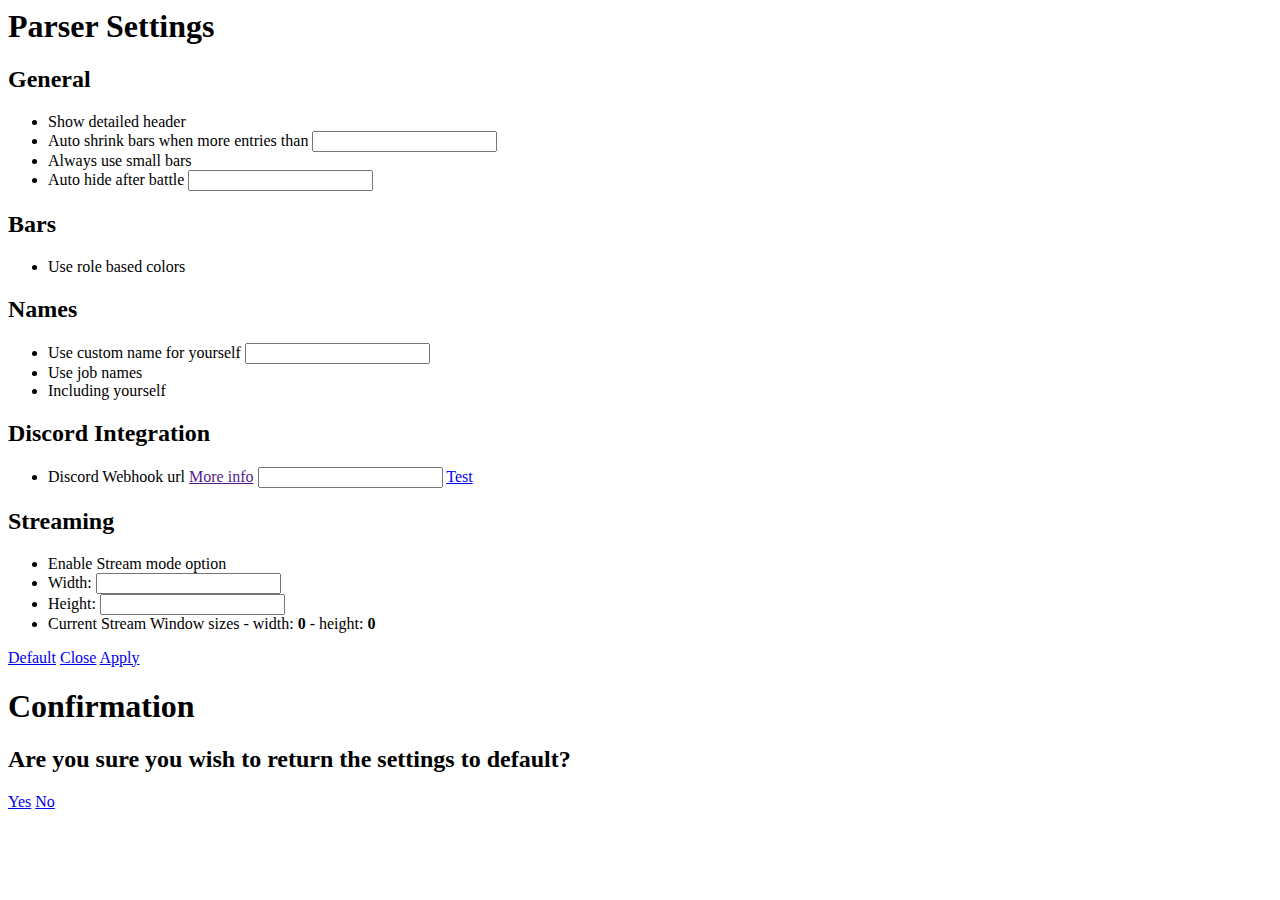
==== settings/index.html @ 917e6f6e "Added lines for cache busting" ====
﻿<html>
<head>
    <meta charset="utf-8" />
    <title>Settings</title>
    <link type="text/css" rel="stylesheet" href="css/style.css?v=100" />
</head>
<body>
    <div class="windowContainer">
        <h1>
            Parser Settings
        </h1>
        <div class="divider"></div>
        <div class="window-body">
            <h2>
                General
            </h2>
            <ul class="settings">
                <li class="checkbox" data-setting="use-detailed-header">Show detailed header</li>
                <li class="checkbox" data-setting="use-reduced-bar-size">Auto shrink bars when more entries than <input type="number" /></li>
                <li class="checkbox next-tier" data-setting="use-reduced-bar-size-always">Always use small bars</li>
                <li class="checkbox" data-setting="use-auto-hide-parser">Auto hide after battle <input type="number" /></li>
            </ul>
            <h2>
                Bars
            </h2>
            <ul class="settings">
                <li class="checkbox" data-setting="use-role-colors">Use role based colors</li>
            </ul>
            <h2>
                Names
            </h2>
            <ul class="settings">
                <li class="checkbox" data-setting="use-custom-name">Use custom name for yourself <input type="text" /></li>
                <li class="checkbox" data-setting="use-job-names">Use job names</li>
                <li class="checkbox next-tier" data-setting="use-job-names-self">Including yourself</li>
            </ul>
            <h2>
                Discord Integration
            </h2>
            <ul class="settings">
                <li data-setting="discord-webhook">Discord Webhook url <a class="info-text" href="" target="_blank">More info</a> <input type="text" /> <a href="#" id="test-webhook" class="button">Test</a></li>
            </ul>
            <h2>
                Streaming
            </h2>
            <ul class="settings">
                <li class="checkbox" data-setting="use-stream-mode">Enable Stream mode option</li>
                <li class="next-tier" data-setting="stream-mode-size-width">Width: <input type="number" /></li>
                <li class="next-tier" data-setting="stream-mode-size-height">Height: <input type="number" /></li>
                <li class="next-tier" data-setting="stream-mode-current-size"><span class="info-text">Current Stream Window sizes - width: <strong data-param="width">0</strong> - height: <strong data-param="height">0</strong></span></li>
            </ul>
        </div>
        <div class="divider"></div>
        <div class="window-footer">
            <a href="#" id="default-settings" class="button">Default</a>
            <a href="#" id="close-settings" class="button right">Close</a>
            <a href="#" id="apply-settings" class="button right disabled">Apply</a>
        </div>
    </div>
    <div id="popupNotification">
        <div class="popupWindow">
            <div class="windowContainer">
                <h1>
                    Confirmation
                </h1>
                <div class="divider"></div>
                <div class="window-body">
                    <h2>
                        Are you sure you wish to return the settings to default?
                    </h2>
                </div>
                <div class="divider"></div>
                <div class="window-footer">
                    <a href="#" id="confirmation-yes" class="button">Yes</a>
                    <a href="#" id="confirmation-no" class="button right">No</a>
                </div>
            </div>
        </div>
    </div>
	
	<script src="../general/lib/jquery.min.js" type="text/javascript"></script>
	<script src="../general/lib/underscore.min.js" type="text/javascript"></script>
    
    <script src="../general/js/settings.js?v=100" type="text/javascript"></script>
    <script src="../general/js/fakedata.js?v=100" type="text/javascript"></script>
    
    <script src="js/settings.js?v=100" type="text/javascript"></script>
</body>
</html>
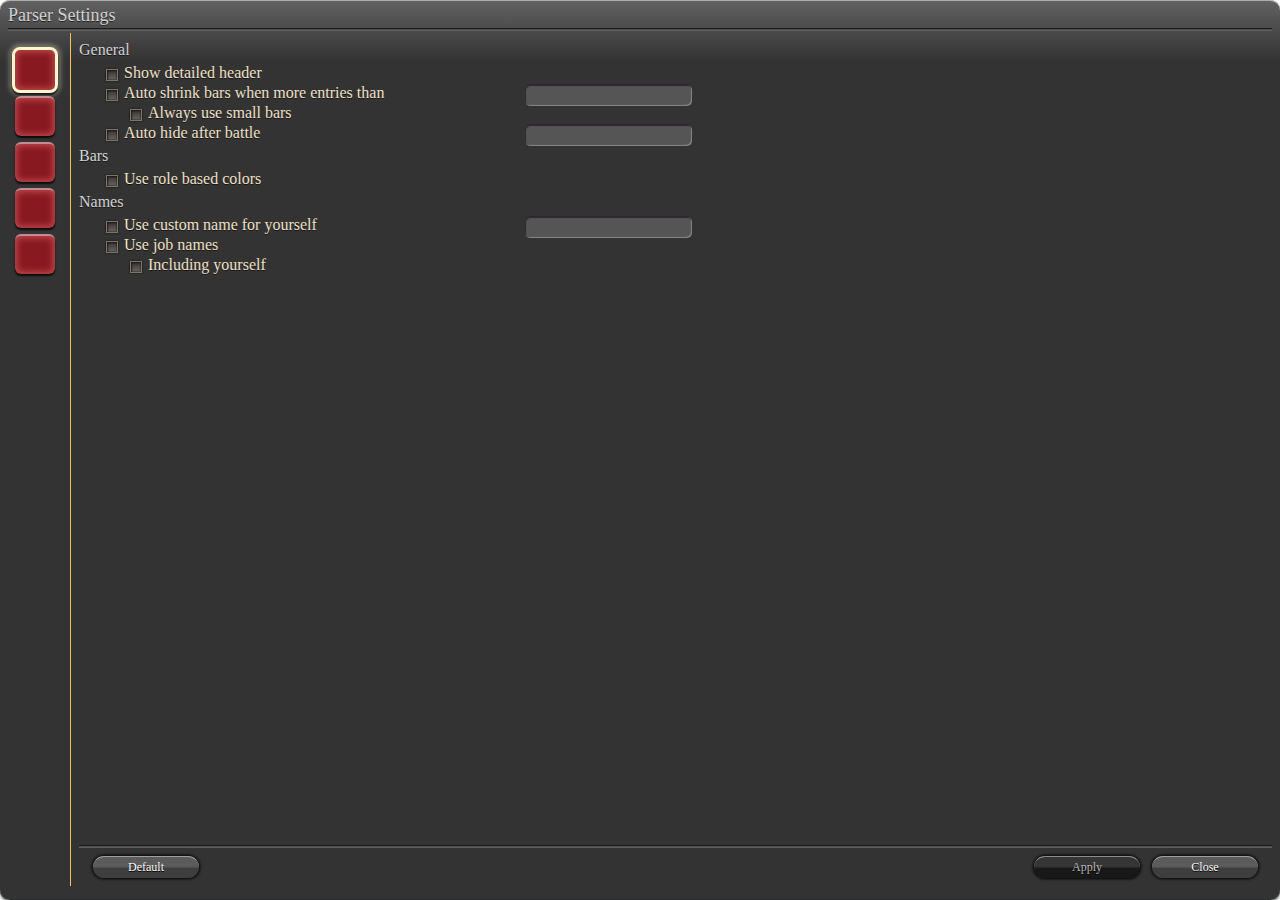
==== commit 0a2a4024: "sad" ====
--- a/settings/index.html
+++ b/settings/index.html
@@ -2,7 +2,9 @@
 <head>
     <meta charset="utf-8" />
     <title>Settings</title>
-    <link type="text/css" rel="stylesheet" href="css/style.css?v=100" />
+    <link type="text/css" rel="stylesheet" href="css/style.css?v=148" />
+    <link rel='stylesheet' href='../general/lib/perfect-scrollbar.min.css' />
+    <link rel='stylesheet' href='../general/lib/jquery.atwho.min.css' />
 </head>
 <body>
     <div class="windowContainer">
@@ -10,54 +12,223 @@
             Parser Settings
         </h1>
         <div class="divider"></div>
-        <div class="window-body">
-            <h2>
-                General
-            </h2>
-            <ul class="settings">
-                <li class="checkbox" data-setting="use-detailed-header">Show detailed header</li>
-                <li class="checkbox" data-setting="use-reduced-bar-size">Auto shrink bars when more entries than <input type="number" /></li>
-                <li class="checkbox next-tier" data-setting="use-reduced-bar-size-always">Always use small bars</li>
-                <li class="checkbox" data-setting="use-auto-hide-parser">Auto hide after battle <input type="number" /></li>
+        <div class="settings-left">
+            <ul class="setting-tabs">
+                <li class="main active" data-tab="config-general">&nbsp;</li>
+                <li class="datasets" data-tab="parserData">&nbsp;</li>
+                <li class="stream" data-tab="config-stream">&nbsp;</li>
+                <li class="discord" data-tab="config-discord">&nbsp;</li>
+                <li class="debug" data-tab="config-debug">&nbsp;</li>
+                <li class="about">&nbsp;</li>
             </ul>
-            <h2>
-                Bars
-            </h2>
-            <ul class="settings">
-                <li class="checkbox" data-setting="use-role-colors">Use role based colors</li>
-            </ul>
-            <h2>
-                Names
-            </h2>
-            <ul class="settings">
-                <li class="checkbox" data-setting="use-custom-name">Use custom name for yourself <input type="text" /></li>
-                <li class="checkbox" data-setting="use-job-names">Use job names</li>
-                <li class="checkbox next-tier" data-setting="use-job-names-self">Including yourself</li>
-            </ul>
-            <h2>
-                Discord Integration
-            </h2>
-            <ul class="settings">
-                <li data-setting="discord-webhook">Discord Webhook url <a class="info-text" href="" target="_blank">More info</a> <input type="text" /> <a href="#" id="test-webhook" class="button">Test</a></li>
-            </ul>
-            <h2>
-                Streaming
-            </h2>
-            <ul class="settings">
-                <li class="checkbox" data-setting="use-stream-mode">Enable Stream mode option</li>
-                <li class="next-tier" data-setting="stream-mode-size-width">Width: <input type="number" /></li>
-                <li class="next-tier" data-setting="stream-mode-size-height">Height: <input type="number" /></li>
-                <li class="next-tier" data-setting="stream-mode-current-size"><span class="info-text">Current Stream Window sizes - width: <strong data-param="width">0</strong> - height: <strong data-param="height">0</strong></span></li>
-            </ul>
-        </div>
-        <div class="divider"></div>
-        <div class="window-footer">
-            <a href="#" id="default-settings" class="button">Default</a>
-            <a href="#" id="close-settings" class="button right">Close</a>
-            <a href="#" id="apply-settings" class="button right disabled">Apply</a>
+        </div>
+        <div class="settings-right">
+            <div class="window-body">
+                <div class="window-body-content">
+                    <div class="settings-panel active">
+                        <h2>
+                            General
+                        </h2>
+                        <ul class="settings">
+                            <li class="checkbox" data-setting="use-detailed-header">Show detailed header</li>
+                            <li class="checkbox" data-setting="use-reduced-bar-size">Auto shrink bars when more entries than <input type="number" /></li>
+                            <li class="checkbox next-tier" data-setting="use-reduced-bar-size-always">Always use small bars</li>
+                            <li class="checkbox" data-setting="use-auto-hide-parser">Auto hide after battle <input type="number" /></li>
+                        </ul>
+                        <h2>
+                            Bars
+                        </h2>
+                        <ul class="settings">
+                            <li class="checkbox" data-setting="use-role-colors">Use role based colors</li>
+                        </ul>
+                        <h2>
+                            Names
+                        </h2>
+                        <ul class="settings">
+                            <li class="checkbox" data-setting="use-custom-name">Use custom name for yourself <input type="text" /></li>
+                            <li class="checkbox" data-setting="use-job-names">Use job names</li>
+                            <li class="checkbox next-tier" data-setting="use-job-names-self">Including yourself</li>
+                        </ul>
+                    </div>
+                    <div class="settings-panel">
+                        <h2>
+                            Data Sets
+                        </h2>
+                        <p>
+                            For more info on how to use this, <a href="https://github.com/Ihellmasker/FFXIVParserSkin/wiki/Data-Tabs" target="_blank">click here</a>.
+                        </p>
+                        <h3>
+                            Parser Title
+                        </h3>
+                        <div class="textarea" contenteditable="true" data-setting="parserTab-title"></div>
+                        <h3>
+                            Tabs
+                        </h3>
+                        <div class="parser-tabs-wrapper">
+                            <ul class="parser-tabs sub-settings-tabs">
+                                <li id="add-new-tab">+</li>
+                            </ul>
+                        </div>
+                        <div class="parser-tab-data-container sub-settings-tab-data-container">
+                            <h4>
+                                Label
+                            </h4>
+                            <div class="textarea padded" contenteditable="true" data-setting="parserTab-data-label"></div>
+                            <h4>
+                                Detail. head.
+                            </h4>
+                            <div class="textarea padded" contenteditable="true" data-setting="parserTab-data-detail"></div>
+                            <h4>
+                                Bar data
+                            </h4>
+                            <div class="textarea padded" contenteditable="true" data-setting="parserTab-data-bar"></div>
+                            <h4>
+                                Main info
+                            </h4>
+                            <div class="textarea padded" contenteditable="true" data-setting="parserTab-data-info-main"></div>
+                            <h4>
+                                Sub info
+                            </h4>
+                            <div class="textarea padded" contenteditable="true" data-setting="parserTab-data-info-sub"></div>
+                            <h4>
+                                Simple info
+                            </h4>
+                            <div class="textarea padded" contenteditable="true" data-setting="parserTab-data-info-simple"></div>
+                            <h4>
+                                Icon
+                            </h4>
+                            <div class="textarea padded" contenteditable="true" data-setting="parserTab-data-icon"></div>
+                            <h4>
+                                TopLeft Bar
+                            </h4>
+                            <div class="textarea padded" contenteditable="true" data-setting="parserTab-data-bar-tl"></div>
+                            <h4>
+                                TopRight Bar
+                            </h4>
+                            <div class="textarea padded" contenteditable="true" data-setting="parserTab-data-bar-tr"></div>
+                            <h4>
+                                BtmLeft Bar
+                            </h4>
+                            <div class="textarea padded" contenteditable="true" data-setting="parserTab-data-bar-bl"></div>
+                            <h4>
+                                BtmRight Bar
+                            </h4>
+                            <div class="textarea padded" contenteditable="true" data-setting="parserTab-data-bar-br"></div>
+                            <h4>
+                                Simple Bar
+                            </h4>
+                            <div class="textarea padded" contenteditable="true" data-setting="parserTab-data-bar-simple"></div>
+                            <div class="parserTab-buttons">
+                                <a href="#" id="delete-current-parserTab" class="button">Delete Tab</a>
+                                <a href="#" id="cancel-current-parserTab" class="button right">Cancel</a>
+                                <a href="#" id="save-current-parserTab" class="button right">Save</a>
+                            </div>
+                        </div>
+                    </div>
+                    <div class="settings-panel">
+                        <h2>
+                            Streaming
+                        </h2>
+                        <ul class="settings">
+                            <li class="checkbox" data-setting="use-stream-mode">Enable Stream mode option</li>
+                            <li class="next-tier" data-setting="stream-mode-size-width">Width: <input type="number" /></li>
+                            <li class="next-tier" data-setting="stream-mode-size-height">Height: <input type="number" /></li>
+                            <li class="next-tier" data-setting="stream-mode-current-size"><span class="info-text">Current Stream Window sizes - width: <strong data-param="width">0</strong> - height: <strong data-param="height">0</strong></span></li>
+                            <li class="checkbox" data-setting="stream-use-small-bars">Use small bars</li>
+                        </ul>
+                    </div>
+                    <div class="settings-panel">
+                        <h2>
+                            Discord Integration
+                        </h2>
+                        <p>
+                            For more info on how to use this, <a href="https://github.com/Ihellmasker/FFXIVParserSkin/wiki/Discord-Output" target="_blank">click here</a>.</a>
+                        </p>
+                        <ul class="settings">
+                            <li data-setting="discord-webhook">Discord Webhook url <input type="text" /></li>
+                            <li class="next-tier"><a href="#" id="test-webhook" class="button">Verify</a></li>
+                            <li class="checkbox" data-setting="discord-auto-posting">Enable auto-posting at the end of Combat</li>
+                            <li class="checkbox next-tier" data-setting="discord-min-party-size">Minimum party size <input type="number" /></li>
+                            <li class="checkbox next-tier" data-setting="discord-max-party-size">Maximum party size <input type="number" /></li>
+                            <li class="checkbox next-tier" data-setting="discord-min-dps">Minimum DPS <input type="number" /></li>
+                            <li class="checkbox next-tier" data-setting="discord-min-duration">Minimum combat duration <input type="number" /></li>
+                        </ul>
+                        <h3>
+                            Output
+                        </h3>
+                        <div class="discord-tabs-wrapper">
+                            <h4>
+                                Opening Line
+                            </h4>
+                            <div class="textarea padded" contenteditable="true" data-setting="discordTab-opening-line"></div>
+                            <h4>
+                                Sorting
+                            </h4>
+                            <div class="textarea padded" contenteditable="true" data-setting="discordTab-sorting"></div>
+                            <ul class="discord-tabs sub-settings-tabs">
+                                <li class="active">Party</li>
+                                <li>Alliance</li>
+                            </ul>
+                        </div>
+                        <div class="discord-tab-data-container sub-settings-tab-data-container">
+                            <div class="column active-columns">
+                                <h3>
+                                    Active Columns
+                                </h3>
+                                <ul>
+                                </ul>
+                            </div>
+                            <div class="column control-buttons">
+                                <a href="#" class="button middle" data-action="left">&larr;</a>
+                                <a href="#" class="button middle" data-action="up">&uarr;</a>
+                                <a href="#" class="button middle" data-action="down">&darr;</a>
+                                <a href="#" class="button middle" data-action="right">&rarr;</a>
+                                <div class="message-length-estimate">
+                                    <h5>Line Length</h5>
+                                    <div class="line-length"></div>
+                                    <h5>Msg. Length</h5>
+                                    <div class="message-length"></div>
+                                </div>
+                            </div>
+                            <div class="column inactive-columns">
+                                <h3>
+                                    Inactive Columns
+                                </h3>
+                                <ul>
+                                </ul>
+                            </div>
+                        </div>
+                    </div>
+                    <div class="settings-panel">
+                        <h2>
+                            Debug menu
+                        </h2>
+                    </div>
+                    <div class="settings-panel">
+                        <h2>
+                            About
+                        </h2>
+                        <p>
+                            Made by Ihm Kasukabe (Ragnarok).
+                        </p>
+                        <p>
+                            If you need any help or have any problems, please post an issue at <a href="https://github.com/Ihellmasker/FFXIVParserSkin/issues" target="_blank">https://github.com/ferlow/black_FFXIVParserSkin/issues</a>.
+                        </p>
+                        <p>
+                            You could also hit me up on <a href="https://twitter.com/ihellmasker" target="_blank">Twitter @IHellMasker</a> or <a href="https://twitch.tv/ihellmasker" target="_blank">Twitch IHellMasker</a>
+                        </p>
+                    </div>
+                </div>
+            </div>
+            <div class="divider"></div>
+            <div class="window-footer">
+                <a href="#" id="default-settings" class="button">Default</a>
+                <a href="#" id="close-settings" class="button right">Close</a>
+                <a href="#" id="apply-settings" class="button right disabled">Apply</a>
+            </div>
         </div>
     </div>
-    <div id="popupNotification">
+    <div class="popupNotification defaultSettings">
         <div class="popupWindow">
             <div class="windowContainer">
                 <h1>
@@ -66,13 +237,33 @@
                 <div class="divider"></div>
                 <div class="window-body">
                     <h2>
-                        Are you sure you wish to return the settings to default?
+                        Are you sure you wish to return the settings for this tab to default?
                     </h2>
                 </div>
                 <div class="divider"></div>
                 <div class="window-footer">
-                    <a href="#" id="confirmation-yes" class="button">Yes</a>
-                    <a href="#" id="confirmation-no" class="button right">No</a>
+                    <a href="#" class="confirmation-yes button">Yes</a>
+                    <a href="#" class="confirmation-no button right">No</a>
+                </div>
+            </div>
+        </div>
+    </div>
+    <div class="popupNotification dataTabs">
+        <div class="popupWindow">
+            <div class="windowContainer">
+                <h1>
+                    Confirmation
+                </h1>
+                <div class="divider"></div>
+                <div class="window-body">
+                    <h2>
+                        Are you sure you wish to delete this tab?
+                    </h2>
+                </div>
+                <div class="divider"></div>
+                <div class="window-footer">
+                    <a href="#" class="confirmation-yes button">Yes</a>
+                    <a href="#" class="confirmation-no button right">No</a>
                 </div>
             </div>
         </div>
@@ -80,10 +271,14 @@
 	
 	<script src="../general/lib/jquery.min.js" type="text/javascript"></script>
 	<script src="../general/lib/underscore.min.js" type="text/javascript"></script>
+    <script src="../general/lib/perfect-scrollbar.jquery.min.js" type="text/javascript"></script>
+    <script src="../general/lib/jquery.caret.min.js" type="text/javascript"></script>
+    <script src="../general/lib/jquery.atwho.min.js" type="text/javascript"></script>
     
-    <script src="../general/js/settings.js?v=100" type="text/javascript"></script>
-    <script src="../general/js/fakedata.js?v=100" type="text/javascript"></script>
+    <script src="../general/js/settings.js?v=148" type="text/javascript"></script>
+    <script src="../general/js/fakedata.js?v=148" type="text/javascript"></script>
+    <script src="../general/js/dataTags.js?v=148" type="text/javascript"></script>
     
-    <script src="js/settings.js?v=100" type="text/javascript"></script>
+    <script src="js/settings.js?v=148" type="text/javascript"></script>
 </body>
 </html>--- a/settings/css/style.css
+++ b/settings/css/style.css
@@ -0,0 +1,498 @@
+* {
+font-family:Calibri;
+}
+
+body,html {
+margin:0;
+}
+
+.windowContainer {
+height:calc(100% - 2px);
+width:100%;
+display:block;
+border-top:1px solid #aeacac;
+border-bottom:1px solid #2c2f29;
+background:linear-gradient(to bottom,#606160 0,#343334 60px);
+color:#d2d2d2;
+border-radius:10px;
+text-shadow:0 1px rgba(0,0,0,.6);
+box-shadow:0 0 1px rgba(0,0,0,.6),0 2px 3px rgba(0,0,0,.6);
+}
+
+.windowContainer h1 {
+margin:0;
+padding:4px 8px 2px;
+font-size:18px;
+font-weight:300;
+}
+
+.windowContainer .divider {
+margin:0 8px;
+border-top:1px solid #1c1c1c;
+border-bottom:1px solid #5b5e5b;
+height:1px;
+background:#524d52;
+}
+
+.windowContainer .settings-left {
+float:left;
+width:46px;
+min-height:1px;
+padding-left:12px;
+padding-right:12px;
+}
+
+.windowContainer .settings-left ul.setting-tabs {
+list-style-type:none;
+padding:0;
+}
+
+.windowContainer .settings-left ul.setting-tabs li {
+float:left;
+width:40px;
+height:38px;
+background:#891921;
+border-radius:6px;
+border-top:2px solid rgba(255,255,255,.5);
+box-shadow:inset 0 0 6px 2px #bf4a4d,0 2px 2px 0 rgba(0,0,0,.8);
+margin:3px;
+cursor:pointer;
+}
+
+.windowContainer .settings-left ul.setting-tabs li.active {
+background-position:0 2px;
+border:3px solid #fef7ce;
+box-shadow:inset 0 0 6px 2px #bf4a4d,0 2px 2px 0 rgba(0,0,0,.8),0 0 4px 3px rgba(254,247,206,.3);
+border-radius:8px;
+width:40px;
+height:40px;
+margin:0;
+}
+
+.windowContainer .settings-left ul.setting-tabs li.main {
+background-image:url(../../general/icons/main.png);
+background-size:cover;
+}
+
+.windowContainer .settings-left ul.setting-tabs li.datasets {
+background-image:url(../../general/icons/datasets.png);
+background-size:cover;
+}
+
+.windowContainer .settings-left ul.setting-tabs li.stream {
+background-image:url(../../general/icons/twitch.png);
+background-size:cover;
+}
+
+.windowContainer .settings-left ul.setting-tabs li.discord {
+background-image:url(../../general/icons/discord.png);
+background-size:cover;
+}
+
+.windowContainer .settings-left ul.setting-tabs li.debug {
+display:none;
+}
+
+.windowContainer .settings-left ul.setting-tabs li.about {
+background-image:url(../../general/icons/about.png);
+background-size:cover;
+}
+
+.windowContainer .settings-right {
+float:left;
+border-left:1px solid #f7c35a;
+width:calc(100% - 71px);
+margin-top:2px;
+margin-bottom:2px;
+}
+
+.windowContainer .window-body {
+padding:4px 8px;
+height:calc(100% - 36px - 46px - 12px);
+position:relative;
+overflow:auto;
+}
+
+.windowContainer .window-body .settings-panel {
+display:none;
+}
+
+.windowContainer .window-body .settings-panel.active {
+display:block;
+}
+
+.windowContainer .window-body h2 {
+margin:4px 0;
+font-size:16px;
+font-weight:400;
+}
+
+.windowContainer .window-body h3 {
+margin:4px 15px;
+font-size:16px;
+font-weight:400;
+color:#eee1c5;
+}
+
+.windowContainer .window-body h4 {
+margin:4px 15px;
+margin-bottom:0;
+font-size:13px;
+font-weight:400;
+color:#eee1c5;
+float:left;
+}
+
+.windowContainer .window-body p {
+color:#eee1c5;
+}
+
+.windowContainer .window-body p a,.windowContainer .window-body p a:active,.windowContainer .window-body p a:hover {
+color:#fff;
+font-size:80%;
+text-decoration:none;
+font-style:italic;
+}
+
+.windowContainer .window-body ul.settings {
+list-style-type:none;
+margin:0;
+padding-left:20px;
+max-width:600px;
+}
+
+.windowContainer .window-body ul.settings li {
+color:#eee1c5;
+padding:1px 7px;
+position:relative;
+}
+
+.windowContainer .window-body ul.settings li.next-tier {
+margin-left:24px;
+position: relative;
+}
+
+.windowContainer .window-body ul.settings li:hover {
+background:linear-gradient(to right,#262123 0,rgba(0,0,0,0) 100%);
+border-radius:12px;
+}
+
+.windowContainer .window-body ul.settings li.disabled {
+opacity:.6;
+}
+
+.windowContainer .window-body ul.settings li.disabled:hover {
+background:0 0;
+}
+
+.windowContainer .window-body ul.settings li.checkbox {
+padding-left:25px;
+cursor:pointer;
+}
+
+.windowContainer .window-body ul.settings li.checkbox:before {
+content:' ';
+position:absolute;
+display:block;
+left:7px;
+top:6px;
+height:10px;
+width:10px;
+background:linear-gradient(to bottom,#373232 0,#6a6662 100%);
+border:1px solid #7c776d;
+box-shadow:inset 1px 1px 2px rgba(0,0,0,.6),inset -1px -1px 1px rgba(0,0,0,.3),0 0 2px rgba(0,0,0,.7);
+}
+
+.windowContainer .window-body ul.settings li.checkbox:after {
+content:' ';
+z-index:1;
+position:absolute;
+display:block;
+left:9px;
+top:8px;
+height:8px;
+width:8px;
+background:linear-gradient(to bottom,#f7c35a 0,#ffbe31 100%);
+box-shadow:inset 0 -1px 2px 1px #ffeb7b,0 0 3px 2px rgba(255,190,49,.6);
+opacity:0;
+transition:all .05s;
+}
+
+.windowContainer .window-body ul.settings li.checkbox.active:after {
+opacity:1;
+}
+
+.windowContainer .window-body ul.settings li input {
+float:right;
+}
+
+.windowContainer .window-body ul.settings li.disabled input:active,.windowContainer .window-body ul.settings li.disabled input:focus {
+padding:3px 6px;
+border:0;
+border-top:1px solid #323;
+box-shadow:inset 1px 1px 1px rgba(0,0,0,.5),inset -1px -1px 1px rgba(255,255,255,.3);
+}
+
+.windowContainer .window-body ul.settings li .info-text {
+color:#fff;
+font-size:80%;
+text-decoration:none;
+font-style:italic;
+}
+
+.windowContainer .window-body .textarea,.windowContainer .window-body input {
+background:#555;
+border:0;
+border-top:1px solid #323;
+border-radius:5px;
+box-shadow:inset 1px 1px 1px rgba(0,0,0,.5),inset -1px -1px 1px rgba(255,255,255,.3);
+outline:0;
+padding:3px 6px;
+color:#fff;
+margin-left:30px;
+font-size:12px;
+}
+
+.windowContainer .window-body .textarea:active,.windowContainer .window-body .textarea:focus,.windowContainer .window-body input:active,.windowContainer .window-body input:focus {
+margin-top:1px;
+padding:1px 4px;
+border:2px solid #fff;
+box-shadow:inset 0 0 2px 2px #897132,0 0 3px 2px #897132;
+}
+
+.windowContainer .window-body .textarea {
+margin-right:30px;
+display:block;
+resize:none;
+}
+
+.windowContainer .window-body .textarea span.atwho-inserted {
+background:rgba(0,0,0,.25);
+border-radius:3px;
+color:#eee1c5;
+}
+
+.windowContainer .window-body .textarea.padded {
+margin-left:120px;
+}
+
+.windowContainer .window-footer {
+padding:8px 16px;
+}
+
+.windowContainer a.button {
+color:#fff;
+font-size:12px;
+text-decoration:none;
+background:linear-gradient(to bottom,#5b5b5b 0,#5b5b5b 45%,#3e3e3e 55%,#3e3e3e 100%);
+border-radius:30px;
+display:inline-block;
+text-align:center;
+width:100px;
+text-shadow:0 1px #000;
+padding:3px;
+border-top:1px solid rgba(255,255,255,.5);
+box-shadow:0 0 3px 1px #000;
+margin-left:6px;
+margin-right:6px;
+position:relative;
+top:0;
+}
+
+.windowContainer a.button:hover {
+background:linear-gradient(to bottom,#757575 0,#757575 45%,#585858 55%,#585858 100%);
+}
+
+.windowContainer a.button:active {
+top:2px;
+}
+
+.windowContainer a.button.disabled {
+background:linear-gradient(to bottom,#353535 0,#353535 45%,#181818 55%,#181818 100%);
+color:rgba(255,255,255,.7);
+}
+
+.windowContainer a.button.right {
+float:right;
+}
+
+.windowContainer a.button.middle {
+margin-left:auto;
+margin-right:auto;
+display:block;
+margin-top:8px;
+}
+
+.windowContainer .sub-settings-tabs {
+list-style-type:none;
+padding:0;
+margin:0 30px;
+display:block;
+width:calc(100% - 60px);
+height:30px;
+}
+
+.windowContainer .sub-settings-tabs.discord-tabs {
+margin-top:10px;
+}
+
+.windowContainer .sub-settings-tabs li {
+cursor:pointer;
+float:left;
+width:100px;
+text-align:center;
+font-size:12px;
+padding:4px 0;
+background:-webkit-linear-gradient(top,#636563 0,#3c3a3c 100%);
+border:1px solid rgba(255,255,255,.3);
+border-bottom:1px solid #000;
+box-shadow:inset 0 -5px rgba(255,255,255,.05);
+margin-right:5px;
+overflow:hidden;
+position:relative;
+}
+
+.windowContainer .sub-settings-tabs li:before {
+content:' ';
+z-index:1;
+position:absolute;
+display:block;
+left:-5px;
+top:20px;
+height:4px;
+width:15px;
+background:linear-gradient(to bottom,#f7c35a 0,#ffbe31 100%);
+box-shadow:inset 0 -1px 2px 1px #ffeb7b,0 0 3px 2px rgba(255,190,49,.6);
+opacity:0;
+transition:all .05s;
+transform:rotate(45deg);
+}
+
+.windowContainer .sub-settings-tabs li.active:before {
+opacity:1;
+}
+
+.windowContainer .sub-settings-tabs li#add-new-tab {
+width:28px;
+border-radius:20px;
+border-bottom:0;
+font-size:18px;
+padding:0;
+}
+
+.windowContainer .sub-settings-tab-data-container {
+margin:0 30px;
+border:1px solid rgba(255,255,255,.2);
+border-top:0;
+border-bottom:0;
+}
+
+.windowContainer .sub-settings-tab-data-container.parser-tab-data-container {
+min-height:calc(100% - 200px);
+}
+
+.windowContainer .sub-settings-tab-data-container.parser-tab-data-container .parserTab-buttons {
+margin:30px 30px 0;
+}
+
+.windowContainer .sub-settings-tab-data-container.discord-tab-data-container {
+min-height:calc(100% - 365px);
+}
+
+.windowContainer .sub-settings-tab-data-container.discord-tab-data-container .column {
+float:left;
+}
+
+.windowContainer .sub-settings-tab-data-container.discord-tab-data-container .active-columns,.windowContainer .sub-settings-tab-data-container.discord-tab-data-container .inactive-columns {
+width:calc(50% - 90px);
+padding:10px 20px;
+}
+
+.windowContainer .sub-settings-tab-data-container.discord-tab-data-container .active-columns ul,.windowContainer .sub-settings-tab-data-container.discord-tab-data-container .inactive-columns ul {
+list-style-type:none;
+padding:0;
+margin:0;
+background:#323532;
+border:2px solid #323032;
+border-radius:4px;
+box-shadow:0 1px #494a49;
+min-height:323px;
+}
+
+.windowContainer .sub-settings-tab-data-container.discord-tab-data-container .active-columns ul li,.windowContainer .sub-settings-tab-data-container.discord-tab-data-container .inactive-columns ul li {
+text-align:center;
+padding:4px 5px;
+cursor:pointer;
+background:-webkit-linear-gradient(top,#4d504d 0,#444544 100%);
+font-size:14px;
+color:#efe4cd;
+text-shadow:0 1px #504637;
+border-radius:4px;
+margin:3px 2px;
+box-shadow:0 1px 0 1px #222422;
+}
+
+.windowContainer .sub-settings-tab-data-container.discord-tab-data-container .active-columns ul li.selected,.windowContainer .sub-settings-tab-data-container.discord-tab-data-container .inactive-columns ul li.selected {
+background:-webkit-linear-gradient(top,#7f694d 0,#785f44 100%);
+box-shadow:0 1px 0 1px #5f482f;
+}
+
+.windowContainer .sub-settings-tab-data-container.discord-tab-data-container .control-buttons {
+width:80px;
+padding-top:80px;
+}
+
+.windowContainer .sub-settings-tab-data-container.discord-tab-data-container .control-buttons a.button {
+width:50px;
+}
+
+.windowContainer .sub-settings-tab-data-container.discord-tab-data-container .control-buttons .message-length-estimate {
+text-align:center;
+}
+
+.windowContainer .sub-settings-tab-data-container.discord-tab-data-container .control-buttons .message-length-estimate h5 {
+font-size:12px;
+margin-bottom:3px;
+}
+
+.windowContainer .sub-settings-tab-data-container.discord-tab-data-container .control-buttons .message-length-estimate div {
+color:#eee1c5;
+}
+
+.popupNotification {
+position:fixed;
+z-index:100;
+top:0;
+right:0;
+bottom:0;
+left:0;
+background:rgba(0,0,0,.6);
+border-radius:10px;
+visibility:hidden;
+opacity:0;
+transition:all .3s;
+}
+
+.popupNotification.show {
+visibility:visible;
+opacity:1;
+}
+
+.popupNotification .popupWindow {
+position:fixed;
+width:300px;
+left:calc(50% - 150px);
+top:40%;
+transform:translateY(-50%);
+transition:all .3s;
+opacity:0;
+}
+
+.popupNotification .popupWindow.in,.popupNotification.show .popupWindow {
+opacity:1;
+top:50%;
+}
+
+body .atwho-view .atwho-view-ul {
+font-size:12px;
+}